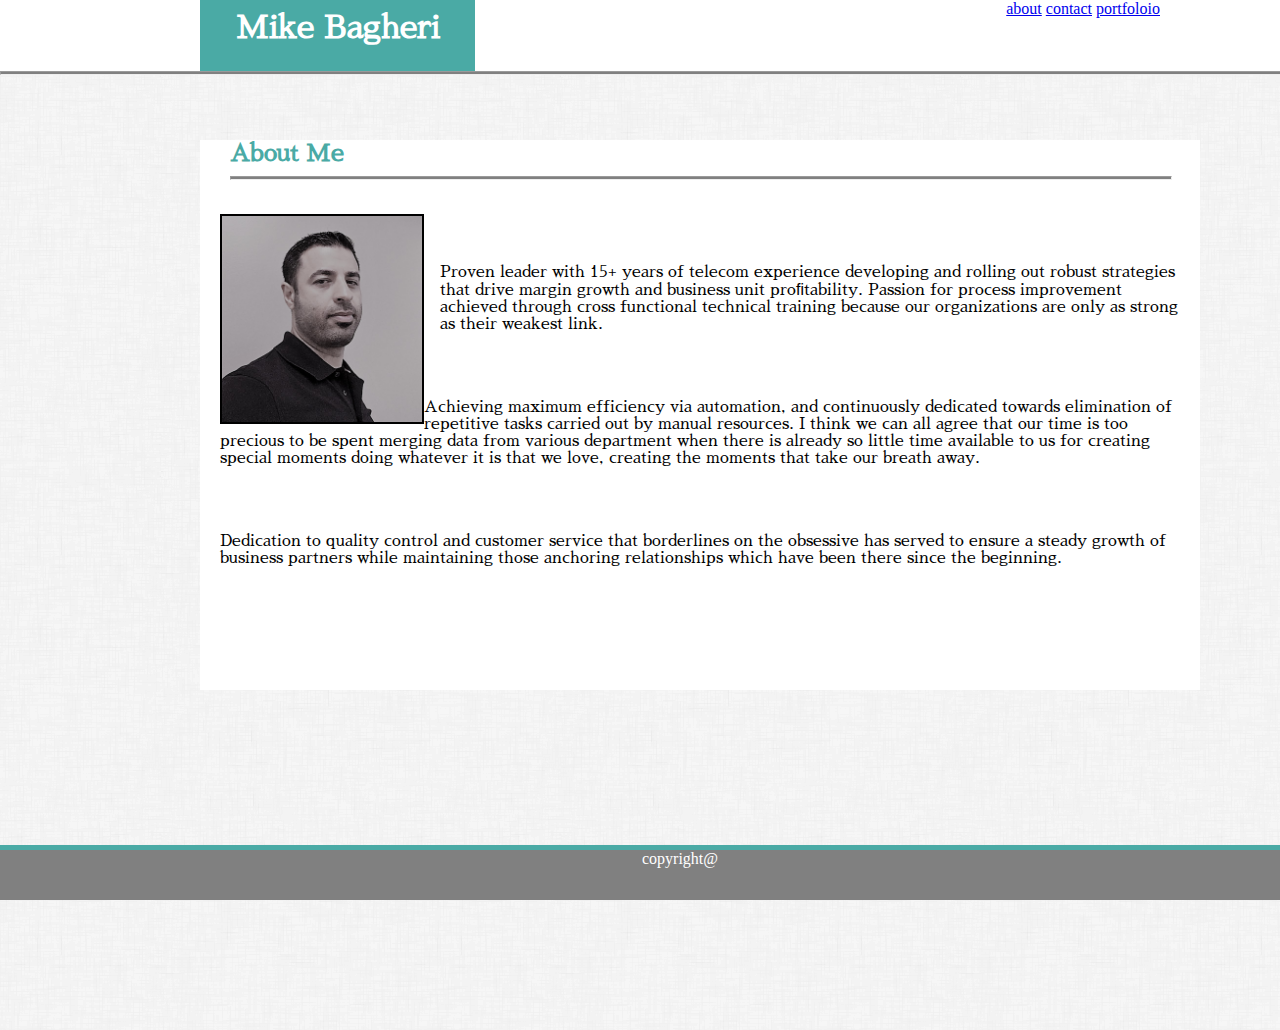
==== index.html @ 8a880e19 "1st version" ====
<html lang="en">

<head>
    <meta charset="UTF-8">
    <link rel="stylesheet" type="text/css" href="assets/css/style.css">
    <link href="https://fonts.googleapis.com/css?family=Sawarabi+Mincho" rel="stylesheet">
    <title>Mike Bagheri's Portfolio</title>
</head>



<body class="style">


        <div> 
            <div class="topbox">
                <header class = "name"><h1 class="style">Mike Bagheri</h1></header>
                <Nav class = "navstyle">
                        <a href ="index.html">about</a>
                        <a href ="contact.html">contact</a> 
                        <a href ="portfolio.html">portfoloio</a>
                        
                    </Nav>
            </div>  

            <hr class = "greyline"></hr> 
        </div>


    
    <div class="pagecolor">
        <section class="biosection">
                         
            <h2 class="indentheader">About Me</h2>
            <hr class="line2"></hr><br><br>
            <img class= "myimage" src="assets/images/MyPicture-2.JPG" alt="My picture shoudl go here">
                
            <article>
                <br><br>
                    <p class="firstparagraphindent">   Proven leader with 15+ years of telecom experience developing and rolling out robust strategies that drive margin growth and business unit proﬁtability.  Passion for process improvement achieved through cross functional technical training because our organizations are only as strong as their weakest link.</p>
                    <br><br>
                    <p>  Achieving maximum efficiency via automation, and continuously dedicated towards elimination of  repetitive tasks carried out by manual resources.  I think we can all agree that our time is too precious to be spent merging data from various department when there is already so little time available to us for creating special moments doing whatever it is that we love, creating the moments that take our breath away.</p> 
                    <br><br>
                    <p>  Dedication to quality control and customer service that borderlines on the obsessive has served to ensure a steady growth of business partners while maintaining those anchoring relationships which have been there since the beginning. </p>

                </article>
        </section>
    <div>

     <br><br><br>


    <div class="thirdblock">
        <hr class="line3"></hr>
        <footer class="copyrightblock">
            <p class="copyrighttxt">copyright@</p>
        </footer>
    </div>

    

  

</body>

</html>
---- assets/css/style.css ----
.biosection {
	background-color: #ffffff;
	font-size: 16px;
    font-weight: 400;
    font-family: 'Sawarabi Mincho', sans-serif;
	height: 550px;
    margin: 0 0 0 200px;
    padding: 0 20px;
    position: relative;
    width: 960px;
}


.biosection-p {
	background-color: #ffffff;
	font-size: 16px;
    font-weight: 400;
    font-family: 'Sawarabi Mincho', sans-serif;
	height: 550px;
    margin: 0 0 0 200px;
    padding: 0 20px;
    position: relative;
    width: 960px;
}

.bottomimagecontainer {
    float: left;
    position: relative;
    width: 950px;
}


.comingsoon {
    color: orangered;
    bottom: 40px;
	font-size: 12px;
	font-weight: bold;
    padding: 5;
    position: absolute;
    text-align: center;
    width: 100%;
}


.copyrightblock {
    background-color: grey;
    bottom: 0;
    color: #666666;
    display: block;
    height: 50px;
    margin: 0;
    position: fixed;
	text-align: center;
    width: 100%;
}


.copyrighttxt {
    background-color: grey;
    color: white;
    display: block; 
    height: auto;
    margin: 0 0 0 200px;
	position: relative;
    text-align: center;
	width: 960px;
}


.entrybox {
    border: grey;
    border-style: solid;
    border-width: 1px;
    height: 35px;
    margin: 5px 0 5px 10px;
    width: 940px;
}


.firstparagraphindent {
    padding: 0 0 0 220px;
}


.greyline {
    background-color: grey;
    height: 2px;
    margin: 0;
    width: 100%;
}


.indentheader {
    color: #4aaaa5;
    margin: 10px 0 10px 10px;
}

.indentcontent{
    margin: 0 0 0 10px;
    font-family: 'Sawarabi Mincho', sans-serif;
}


.line2 {  
    background-color: grey;
    display: block;
	height: 2px;
	margin: 0 10px;
    width: 940px;  
}


.line3 {
	background-color: #4aaaa5;
	border-width: 0;
    bottom: 50px;
    display: block;
	font-size: 0px;
    height: 5px;
	position: fixed;
    width: 100%;   
}


.msgentrybox {
	border: grey;
    border-style: solid;
    border-width: 1px;
    height: 200px;
    margin: 5px 0 5px 10px;
    padding: 2px 0 0 10px;
	width: 940px;
}


.myimage { 
    border: 2px solid black;
	float: left;
	height: auto;
	transform: rotate(0deg);
    width: 200px;
}


.name {
    background-color: #4aaaa5;
    color: white;
    float: left;
    font-family: 'Sawarabi Mincho', sans-serif;
    height: 61px;
    margin: 0;
    padding: 10px 0 0 0;
    position: absolute;
    text-align: center;
    width: 275px;   
}


.navstyle {
    float: right;
    height: 71px;
    position: relative;
}



.pagecolor {
    background: url(../../assets/images/dust_scratches.png);
    height: 100%;
	padding: 55px 0 0 0;
    width: 100%;	
}

.pagecolor-p {
    background: url(../../assets/images/dust_scratches.png);
    height: 100%;
	padding: 55px 0 0 0;
    width: 100%;	
}

.piclabel {
     font-size: Auto;
	 text-align: center;
}


.portfoliocontainers {
    float: left;
    position: relative;
    margin: 5px 0 5px 10px;
    
}


.Portimage1{
	border: 2px solid black;
    float: left;
    height: 150px;
    margin: 5px;
	position: relative;
	transform: rotate(0deg);
    width: 150px;
}


.Portimage2{
	border: 2px solid black;
    float: left;
    height: 150px;
    margin: 50px 5px 5px 5px;
	position: relative;
	transform: rotate(0deg);
    width: 150px;
}


.style {
    margin: 0;
    height: 100%;
}

.style-p {
    margin: 0;
    height: 100%;
}


.submitbutton {
    background-color: grey;
    border:grey;
    border-style: solid;
    border-width: 1px;
    color:white;
    height: 35px;
    font-size: 15px;
    margin: 5px 0 5px 10px;
	width: 100px;
}


.submitbutton:hover {
    background-color:white;   
    content: "Not working" 
}


.thirdblock {
    margin: 0;
    position: relative;

}


.topbox {
    color: #cccccc;
    height: auto;
    margin: 0 0 0 200px;
    padding: 0;
	width: 960px;
}


.topimagecontainer {
    float: left;
    position: relative;	
    width: 950px;
}





@media only screen and (max-width: 640px){


        .biosection {
            background-color: #ffffff;
            font-size: 16px;
            font-weight: 400;
            font-family: 'Sawarabi Mincho', sans-serif;
            margin: 0 0 0 90px;
            padding: 0 20px 20px;
            height: auto;
            position: relative;
            width: 400px;
        }

        .biosection-p {
            background-color: #ffffff;
            font-size: 16px;
            font-weight: 400;
            font-family: 'Sawarabi Mincho', sans-serif;
            margin: 0 0 0 90px;
            padding: 0 20px 20px;
            height: 2700px;
            position: relative;
            width: 400px;
        }


        .copyrighttxt {
            background-color: grey;
            color: white;
            display: block; 
            height: auto;
            margin: 0 0 50px 200px;
            position: relative;
            text-align: center;
            width: 180px;
        }

        .entrybox {
           width: 95%;
        }

        .greyline {
            background-color: grey;
            height: 2px;
            margin: 0;
            width: 100%;
            position: relative;
            top: 80px;
        }

        .indentheader {
            color: #4aaaa5;
            margin: 10px 0 10px 140px;
        }
        .myimage { 
            border: 2px solid black;
            height: auto;
            transform: rotate(0deg);
            width: 200px;
            margin: 0 95px 40px;
        }

        .line2 {  
            background-color: grey;
            display: block;
            height: 2px;
            margin: 0 10px;
            width: 380px;  
        }

        .firstparagraphindent {
            padding: 170px 0 0 10px;
            
        }

        .msgentrybox {           
            width: 95%;
        }
      
        .name {
            background-color: #4aaaa5;
            color: white;           
            font-family: 'Sawarabi Mincho', sans-serif;
            height: 61px;
            margin: 0;
            padding: 10px 0 0 20px;
            text-align: center;
            width: 100%;   
        }
        
        
        .navstyle {
            height: 71px;
            float: left;
            top: 100px;
            margin: 0 0 0 240px;
         
        }
        .pagecolor {
            background: url(../../assets/images/dust_scratches.png);
            height: auto;
            margin: 75px 0 0 0;
            padding: 55px 0 75px;
            width: 100%;	
        }

        .pagecolor-p {
            background: url(../../assets/images/dust_scratches.png);
            height: 100%;
            margin: 75px 0 0 0;
            padding: 55px 0;
            width: 100%;	
        }

        .portfoliocontainers {        
            margin: 5px 80px 5px 95px;
        }

        .Portimage1{
            border: 2px solid black;        
            height: 200px;
            margin: 5px;            
            transform: rotate(0deg);
            width: 200px;
        }
        
        
        .Portimage2{
            border: 2px solid black;            
            height: 200px;
            margin: 5px 5px 5px 5px;           
            transform: rotate(0deg);
            width: 200px;
        }
        
        .topbox {
            color: #cccccc;
            height: auto;
            margin: 0;
            padding: 0;
            width: 100%;
        }

        .style-p{
            height: 2800px;
            width: 100%;
            padding: 0;
            margin: 0;
        }
      

}
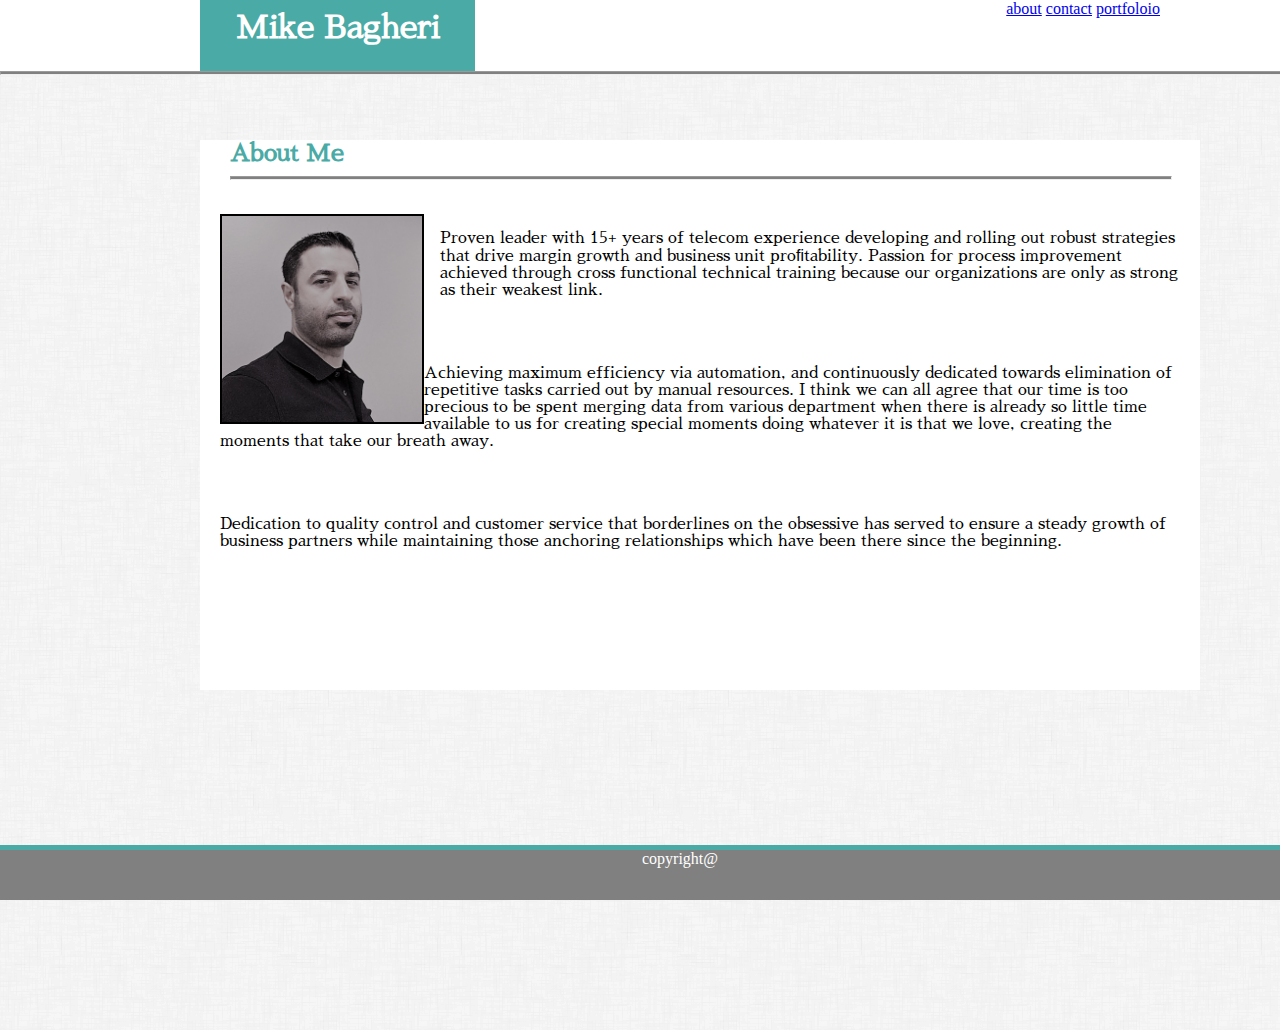
==== commit 7cbf99da: "Small & Medium complete" ====
--- a/index.html
+++ b/index.html
@@ -36,7 +36,7 @@
             <img class= "myimage" src="assets/images/MyPicture-2.JPG" alt="My picture shoudl go here">
                 
             <article>
-                <br><br>
+                
                     <p class="firstparagraphindent">   Proven leader with 15+ years of telecom experience developing and rolling out robust strategies that drive margin growth and business unit proﬁtability.  Passion for process improvement achieved through cross functional technical training because our organizations are only as strong as their weakest link.</p>
                     <br><br>
                     <p>  Achieving maximum efficiency via automation, and continuously dedicated towards elimination of  repetitive tasks carried out by manual resources.  I think we can all agree that our time is too precious to be spent merging data from various department when there is already so little time available to us for creating special moments doing whatever it is that we love, creating the moments that take our breath away.</p> 
--- a/assets/css/style.css
+++ b/assets/css/style.css
@@ -269,6 +269,105 @@
 
 
 
+@media only screen and (max-width: 768px){
+    .biosection {
+        background-color: #ffffff;
+        font-size: 16px;
+        font-weight: 400;
+        font-family: 'Sawarabi Mincho', sans-serif;
+        margin: 0 0 0 75px;
+        padding: 0 20px 20px;
+        height: auto;
+        position: relative;
+        width: 600px;
+    }
+
+    .biosection-p {
+        background-color: #ffffff;
+        font-size: 16px;
+        font-weight: 400;
+        font-family: 'Sawarabi Mincho', sans-serif;
+        margin: 0 0 0 75px;
+        padding: 0 20px 20px;
+        height: 1750px;
+        position: relative;
+        width: 600px;
+    }
+
+    .line2 {  
+        width: 580px;  
+    }
+
+    .copyrighttxt {
+        margin: 0 0 50px 200px;
+        width: 350px;
+    }
+
+    .entrybox {
+        width: 95%;
+     }
+
+    .msgentrybox {           
+        width: 95%;
+    }
+
+    .name { 
+        position: unset;
+    }
+    
+    .navstyle {
+        margin: 0 305px 0 0;
+    
+    }
+
+    .pagecolor {
+         margin: 0 0 0 0;
+         padding:30px 0 0 0;
+    }
+    
+    .pagecolor-p {
+        margin: 0 0 0 0;
+        padding:30px 0 0 0;
+   }
+
+         .portfoliocontainers {        
+            margin: 5px;
+        }
+
+        .Portimage1{
+            border: 2px solid black;        
+            height: 275px;
+            margin: 5px;            
+            transform: rotate(0deg);
+            width: 275px;
+        }
+        
+        
+        .Portimage2{
+            border: 2px solid black;            
+            height: 275px;
+            margin: 5px 5px 5px 5px;           
+            transform: rotate(0deg);
+            width: 275px;
+        }
+   	
+    
+    .topbox {
+        margin: 0 0 0 71px; 
+    }
+
+    .style {
+        height: 900px;
+
+    }
+
+    .style-p {
+        height: 1900px;
+
+    }
+
+}
+
 
 @media only screen and (max-width: 640px){
 
@@ -448,19 +547,3 @@
 
 
 
-
-
-
-
-
-
-
-
-
-
-
-
-
-
-
-
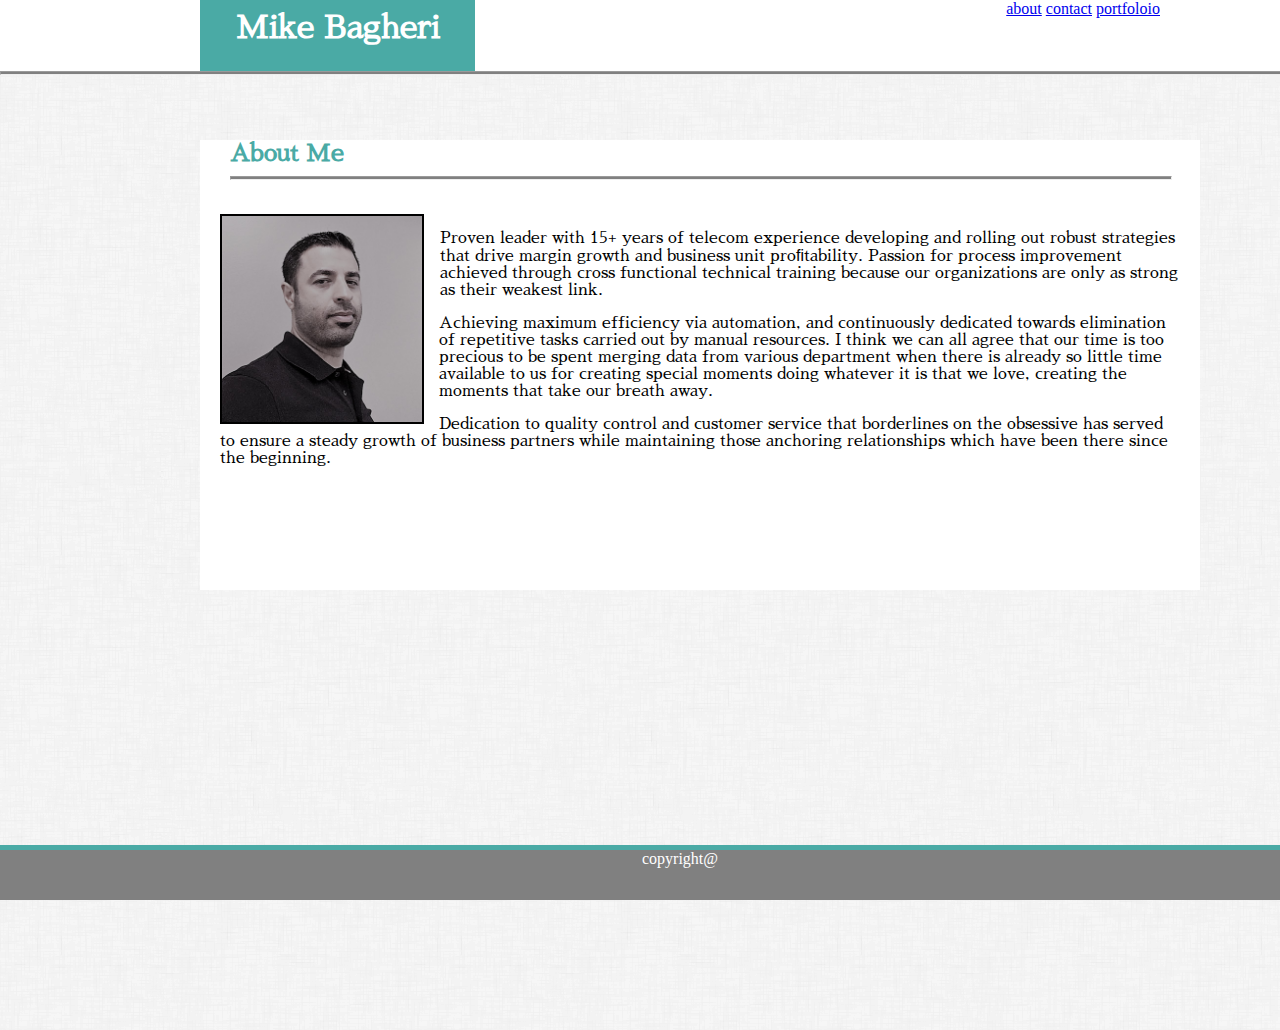
==== commit 1d1570bd: "Final Version" ====
--- a/index.html
+++ b/index.html
@@ -38,9 +38,9 @@
             <article>
                 
                     <p class="firstparagraphindent">   Proven leader with 15+ years of telecom experience developing and rolling out robust strategies that drive margin growth and business unit proﬁtability.  Passion for process improvement achieved through cross functional technical training because our organizations are only as strong as their weakest link.</p>
-                    <br><br>
+                    
                     <p>  Achieving maximum efficiency via automation, and continuously dedicated towards elimination of  repetitive tasks carried out by manual resources.  I think we can all agree that our time is too precious to be spent merging data from various department when there is already so little time available to us for creating special moments doing whatever it is that we love, creating the moments that take our breath away.</p> 
-                    <br><br>
+                    
                     <p>  Dedication to quality control and customer service that borderlines on the obsessive has served to ensure a steady growth of business partners while maintaining those anchoring relationships which have been there since the beginning. </p>
 
                 </article>
--- a/assets/css/style.css
+++ b/assets/css/style.css
@@ -3,7 +3,7 @@
 	font-size: 16px;
     font-weight: 400;
     font-family: 'Sawarabi Mincho', sans-serif;
-	height: 550px;
+	height: 450px;
     margin: 0 0 0 200px;
     padding: 0 20px;
     position: relative;
@@ -136,7 +136,8 @@
 .myimage { 
     border: 2px solid black;
 	float: left;
-	height: auto;
+    height: auto;
+    margin: 0 15px 0 0;
 	transform: rotate(0deg);
     width: 200px;
 }
@@ -263,8 +264,220 @@
 .topimagecontainer {
     float: left;
     position: relative;	
-    width: 950px;
-}
+    width: 1400px;
+}
+
+
+
+
+
+
+@media only screen and (max-width: 1225px){
+    .biosection {
+        background-color: #ffffff;
+        font-size: 16px;
+        font-weight: 400;
+        font-family: 'Sawarabi Mincho', sans-serif;
+        margin: 0 0 0 75px;
+        padding: 0 20px 20px;
+        height: auto;
+        position: relative;
+        width: 800px;
+    }
+
+    .biosection-p {
+        background-color: #ffffff;
+        font-size: 16px;
+        font-weight: 400;
+        font-family: 'Sawarabi Mincho', sans-serif;
+        margin: 0 0 0 75px;
+        padding: 0 20px 20px;
+        height: 1300px;
+        position: relative;
+        width: 800px;
+    }
+
+    .line2 {  
+        width: 780px;  
+    }
+
+    .copyrighttxt {
+        margin: 0 0 50px 200px;
+        width: 500px;
+    }
+
+    .entrybox {
+        width: 95%;
+     }
+
+    .msgentrybox {           
+        width: 95%;
+    }
+
+    .name { 
+        position: unset;
+    }
+    
+    .navstyle {
+        margin: 0 225px 0 0;
+    
+    }
+
+    .pagecolor {
+         margin: 0 0 0 0;
+         padding:30px 0 0 0;
+    }
+    
+    .pagecolor-p {
+        margin: 0 0 0 0;
+        padding:30px 0 0 0;
+   }
+
+         .portfoliocontainers {        
+            margin: 5px;
+        }
+
+        .Portimage1{
+            border: 2px solid black;        
+            height: 225px;
+            margin: 5px 20px 5px 5px;            
+            transform: rotate(0deg);
+            width: 225px;
+        }
+        
+        
+        .Portimage2{
+            border: 2px solid black;            
+            height: 225px;
+            margin: 5px 20px 5px 5px;           
+            transform: rotate(0deg);
+            width: 225px;
+        }
+   	
+    
+    .topbox {
+        margin: 0 0 0 71px; 
+        width: 1230px;
+    }
+
+    .style {
+        height: 900px;
+
+    }
+
+    .style-p {
+        height: 1450px;
+
+    }
+
+}
+
+
+
+@media only screen and (max-width: 980px){
+    .biosection {
+        background-color: #ffffff;
+        font-size: 16px;
+        font-weight: 400;
+        font-family: 'Sawarabi Mincho', sans-serif;
+        margin: 0 0 0 75px;
+        padding: 0 20px 20px;
+        height: auto;
+        position: relative;
+        width: 650px;
+    }
+
+    .biosection-p {
+        background-color: #ffffff;
+        font-size: 16px;
+        font-weight: 400;
+        font-family: 'Sawarabi Mincho', sans-serif;
+        margin: 0 0 0 75px;
+        padding: 0 20px 20px;
+        height: 1750px;
+        position: relative;
+        width: 650px;
+    }
+
+    .line2 {  
+        width: 630px;  
+    }
+
+    .copyrighttxt {
+        margin: 0 0 50px 200px;
+        width: 500px;
+    }
+
+    .entrybox {
+        width: 95%;
+     }
+
+    .msgentrybox {           
+        width: 95%;
+    }
+
+    .name { 
+        position: unset;
+    }
+    
+    .navstyle {
+        margin: 0 90px 0 0;
+    
+    }
+
+    .pagecolor {
+         margin: 0 0 0 0;
+         padding:30px 0 0 0;
+    }
+    
+    .pagecolor-p {
+        margin: 0 0 0 0;
+        padding:30px 0 0 0;
+   }
+
+         .portfoliocontainers {        
+            margin: 5px;
+        }
+
+        .Portimage1{
+            border: 2px solid black;        
+            height: 275px;
+            margin: 5px;            
+            transform: rotate(0deg);
+            width: 275px;
+        }
+        
+        
+        .Portimage2{
+            border: 2px solid black;            
+            height: 275px;
+            margin: 5px 5px 5px 5px;           
+            transform: rotate(0deg);
+            width: 275px;
+        }
+   	
+    
+    .topbox {
+        margin: 0 0 0 71px; 
+        width: 970px;
+    }
+
+    .style {
+        height: 900px;
+
+    }
+
+    .style-p {
+        height: 1900px;
+
+    }
+
+}
+
+
+
+
+
 
 
 
@@ -463,9 +676,9 @@
         
         
         .navstyle {
-            height: 71px;
+            height: 1px;
             float: left;
-            top: 100px;
+            top: 30px;
             margin: 0 0 0 240px;
          
         }
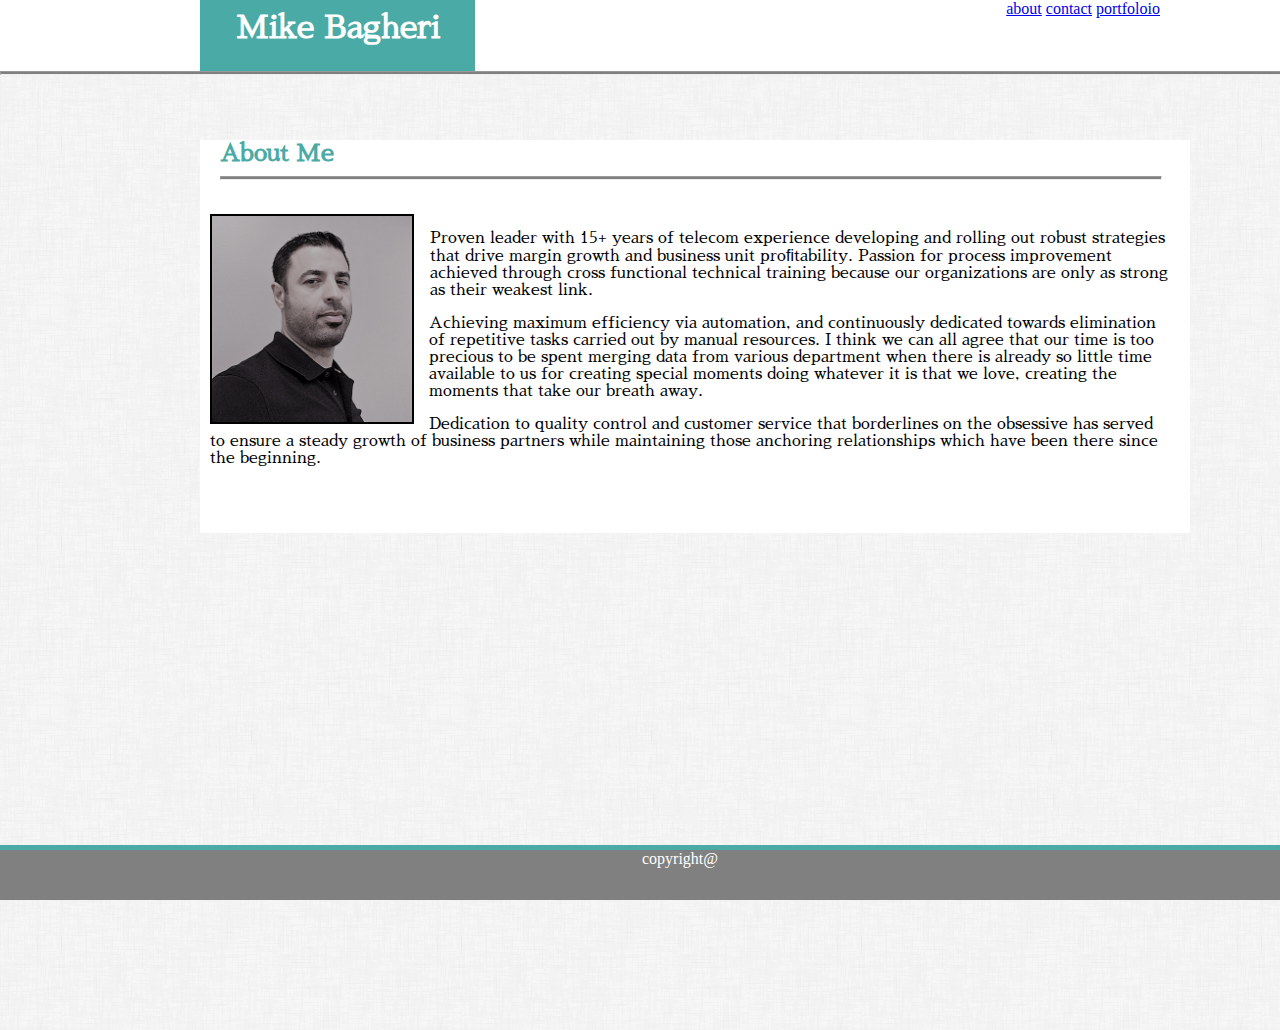
==== commit 9e25017d: "Update index.html" ====
--- a/index.html
+++ b/index.html
@@ -2,6 +2,7 @@
 
 <head>
     <meta charset="UTF-8">
+    <meta name="viewport" content="width=device-width, initial-scale=1.0">
     <link rel="stylesheet" type="text/css" href="assets/css/style.css">
     <link href="https://fonts.googleapis.com/css?family=Sawarabi+Mincho" rel="stylesheet">
     <title>Mike Bagheri's Portfolio</title>
--- a/assets/css/style.css
+++ b/assets/css/style.css
@@ -3,9 +3,9 @@
 	font-size: 16px;
     font-weight: 400;
     font-family: 'Sawarabi Mincho', sans-serif;
-	height: 450px;
+	height: auto;
     margin: 0 0 0 200px;
-    padding: 0 20px;
+    padding: 0 20px 50px 10px;
     position: relative;
     width: 960px;
 }
@@ -18,7 +18,7 @@
     font-family: 'Sawarabi Mincho', sans-serif;
 	height: 550px;
     margin: 0 0 0 200px;
-    padding: 0 20px;
+    padding: 0 20px 10px 0;
     position: relative;
     width: 960px;
 }
@@ -197,7 +197,7 @@
 	border: 2px solid black;
     float: left;
     height: 150px;
-    margin: 5px;
+    margin: 5px 25px 0 0;
 	position: relative;
 	transform: rotate(0deg);
     width: 150px;
@@ -208,7 +208,7 @@
 	border: 2px solid black;
     float: left;
     height: 150px;
-    margin: 50px 5px 5px 5px;
+    margin: 50px 25px 0 0;
 	position: relative;
 	transform: rotate(0deg);
     width: 150px;
@@ -274,22 +274,13 @@
 
 @media only screen and (max-width: 1225px){
     .biosection {
-        background-color: #ffffff;
-        font-size: 16px;
-        font-weight: 400;
-        font-family: 'Sawarabi Mincho', sans-serif;
         margin: 0 0 0 75px;
         padding: 0 20px 20px;
-        height: auto;
         position: relative;
         width: 800px;
     }
 
     .biosection-p {
-        background-color: #ffffff;
-        font-size: 16px;
-        font-weight: 400;
-        font-family: 'Sawarabi Mincho', sans-serif;
         margin: 0 0 0 75px;
         padding: 0 20px 20px;
         height: 1300px;
@@ -308,7 +299,7 @@
 
     .entrybox {
         width: 95%;
-     }
+    }
 
     .msgentrybox {           
         width: 95%;
@@ -320,6 +311,91 @@
     
     .navstyle {
         margin: 0 225px 0 0;
+    
+    }
+
+    .pagecolor {
+        margin: 0 0 0 0;
+        padding:30px 0 0 0;
+    }
+    
+    .pagecolor-p {
+        margin: 0 0 0 0;
+        padding:30px 0 0 0;
+    }
+
+    .portfoliocontainers {        
+        margin: 5px;
+    }
+
+    .Portimage1{               
+        height: 225px;
+        margin: 5px 20px 5px 5px;            
+        width: 225px;
+    }
+    
+    
+    .Portimage2{           
+        height: 225px;
+        margin: 5px 20px 5px 5px;           
+        width: 225px;
+    }
+
+    
+    .topbox {
+        margin: 0 0 0 71px; 
+        width: 1230px;
+    }
+
+    .style {
+        height: 900px;
+    }
+
+    .style-p {
+        height: 1450px;
+    }
+
+}
+
+
+
+@media only screen and (max-width: 980px){
+    .biosection {
+        margin: 0 0 0 75px;
+        padding: 0 20px 20px;
+        width: 650px;
+    }
+
+    .biosection-p {
+        margin: 0 0 0 75px;
+        padding: 0 20px 20px;
+        height: 1750px;
+        width: 650px;
+    }
+
+    .line2 {  
+        width: 630px;  
+    }
+
+    .copyrighttxt {
+        margin: 0 0 50px 200px;
+        width: 500px;
+    }
+
+    .entrybox {
+        width: 95%;
+     }
+
+    .msgentrybox {           
+        width: 95%;
+    }
+
+    .name { 
+        position: unset;
+    }
+    
+    .navstyle {
+        margin: 0 90px 0 0;
     
     }
 
@@ -333,79 +409,68 @@
         padding:30px 0 0 0;
    }
 
-         .portfoliocontainers {        
-            margin: 5px;
-        }
-
-        .Portimage1{
-            border: 2px solid black;        
-            height: 225px;
-            margin: 5px 20px 5px 5px;            
-            transform: rotate(0deg);
-            width: 225px;
-        }
-        
-        
-        .Portimage2{
-            border: 2px solid black;            
-            height: 225px;
-            margin: 5px 20px 5px 5px;           
-            transform: rotate(0deg);
-            width: 225px;
-        }
+        .portfoliocontainers {        
+        margin: 5px;
+    }
+
+    .Portimage1{       
+        height: 275px;
+        margin: 5px;            
+        width: 275px;
+    }
+    
+    
+    .Portimage2{           
+        height: 275px;
+        margin: 5px 5px 5px 5px;           
+        width: 275px;
+    }
    	
     
     .topbox {
         margin: 0 0 0 71px; 
-        width: 1230px;
+        width: 970px;
     }
 
     .style {
         height: 900px;
-
     }
 
     .style-p {
-        height: 1450px;
-
-    }
-
-}
-
-
-
-@media only screen and (max-width: 980px){
+        height: 1900px;
+    }
+
+}
+
+
+
+
+
+
+
+
+
+@media only screen and (max-width: 768px){
     .biosection {
-        background-color: #ffffff;
-        font-size: 16px;
-        font-weight: 400;
-        font-family: 'Sawarabi Mincho', sans-serif;
         margin: 0 0 0 75px;
         padding: 0 20px 20px;
-        height: auto;
-        position: relative;
-        width: 650px;
+        width: 600px;
     }
 
     .biosection-p {
-        background-color: #ffffff;
-        font-size: 16px;
-        font-weight: 400;
-        font-family: 'Sawarabi Mincho', sans-serif;
         margin: 0 0 0 75px;
         padding: 0 20px 20px;
         height: 1750px;
-        position: relative;
-        width: 650px;
+        width: 600px;
     }
 
     .line2 {  
-        width: 630px;  
+        width: 580px;  
     }
 
     .copyrighttxt {
         margin: 0 0 50px 200px;
-        width: 500px;
+        width: 350px;
     }
 
     .entrybox {
@@ -421,7 +486,7 @@
     }
     
     .navstyle {
-        margin: 0 90px 0 0;
+        margin: 0 305px 0 0;
     
     }
 
@@ -435,148 +500,34 @@
         padding:30px 0 0 0;
    }
 
-         .portfoliocontainers {        
-            margin: 5px;
-        }
-
-        .Portimage1{
-            border: 2px solid black;        
-            height: 275px;
-            margin: 5px;            
-            transform: rotate(0deg);
-            width: 275px;
-        }
-        
-        
-        .Portimage2{
-            border: 2px solid black;            
-            height: 275px;
-            margin: 5px 5px 5px 5px;           
-            transform: rotate(0deg);
-            width: 275px;
-        }
-   	
+        .portfoliocontainers {        
+        margin: 5px;
+    }
+
+    .Portimage1{      
+        height: 275px;
+        margin: 5px;            
+        width: 275px;
+    }
+    
+    
+    .Portimage2{            
+        height: 275px;
+        margin: 5px 5px 5px 5px;           
+        width: 275px;
+    }
+
     
     .topbox {
         margin: 0 0 0 71px; 
-        width: 970px;
     }
 
     .style {
         height: 900px;
-
     }
 
     .style-p {
         height: 1900px;
-
-    }
-
-}
-
-
-
-
-
-
-
-
-
-@media only screen and (max-width: 768px){
-    .biosection {
-        background-color: #ffffff;
-        font-size: 16px;
-        font-weight: 400;
-        font-family: 'Sawarabi Mincho', sans-serif;
-        margin: 0 0 0 75px;
-        padding: 0 20px 20px;
-        height: auto;
-        position: relative;
-        width: 600px;
-    }
-
-    .biosection-p {
-        background-color: #ffffff;
-        font-size: 16px;
-        font-weight: 400;
-        font-family: 'Sawarabi Mincho', sans-serif;
-        margin: 0 0 0 75px;
-        padding: 0 20px 20px;
-        height: 1750px;
-        position: relative;
-        width: 600px;
-    }
-
-    .line2 {  
-        width: 580px;  
-    }
-
-    .copyrighttxt {
-        margin: 0 0 50px 200px;
-        width: 350px;
-    }
-
-    .entrybox {
-        width: 95%;
-     }
-
-    .msgentrybox {           
-        width: 95%;
-    }
-
-    .name { 
-        position: unset;
-    }
-    
-    .navstyle {
-        margin: 0 305px 0 0;
-    
-    }
-
-    .pagecolor {
-         margin: 0 0 0 0;
-         padding:30px 0 0 0;
-    }
-    
-    .pagecolor-p {
-        margin: 0 0 0 0;
-        padding:30px 0 0 0;
-   }
-
-         .portfoliocontainers {        
-            margin: 5px;
-        }
-
-        .Portimage1{
-            border: 2px solid black;        
-            height: 275px;
-            margin: 5px;            
-            transform: rotate(0deg);
-            width: 275px;
-        }
-        
-        
-        .Portimage2{
-            border: 2px solid black;            
-            height: 275px;
-            margin: 5px 5px 5px 5px;           
-            transform: rotate(0deg);
-            width: 275px;
-        }
-   	
-    
-    .topbox {
-        margin: 0 0 0 71px; 
-    }
-
-    .style {
-        height: 900px;
-
-    }
-
-    .style-p {
-        height: 1900px;
-
     }
 
 }
@@ -586,72 +537,25 @@
 
 
         .biosection {
-            background-color: #ffffff;
-            font-size: 16px;
-            font-weight: 400;
-            font-family: 'Sawarabi Mincho', sans-serif;
             margin: 0 0 0 90px;
             padding: 0 20px 20px;
-            height: auto;
-            position: relative;
             width: 400px;
         }
 
         .biosection-p {
-            background-color: #ffffff;
-            font-size: 16px;
-            font-weight: 400;
-            font-family: 'Sawarabi Mincho', sans-serif;
             margin: 0 0 0 90px;
             padding: 0 20px 20px;
             height: 2700px;
-            position: relative;
             width: 400px;
         }
 
-
         .copyrighttxt {
-            background-color: grey;
-            color: white;
-            display: block; 
-            height: auto;
             margin: 0 0 50px 200px;
-            position: relative;
-            text-align: center;
             width: 180px;
         }
 
         .entrybox {
            width: 95%;
-        }
-
-        .greyline {
-            background-color: grey;
-            height: 2px;
-            margin: 0;
-            width: 100%;
-            position: relative;
-            top: 80px;
-        }
-
-        .indentheader {
-            color: #4aaaa5;
-            margin: 10px 0 10px 140px;
-        }
-        .myimage { 
-            border: 2px solid black;
-            height: auto;
-            transform: rotate(0deg);
-            width: 200px;
-            margin: 0 95px 40px;
-        }
-
-        .line2 {  
-            background-color: grey;
-            display: block;
-            height: 2px;
-            margin: 0 10px;
-            width: 380px;  
         }
 
         .firstparagraphindent {
@@ -659,16 +563,29 @@
             
         }
 
+        .greyline {
+            position: relative;
+            top: 80px;
+        }
+
+        .indentheader {
+            margin: 10px 0 10px 140px;
+        }
+
+        .line2 {  
+            width: 380px;  
+        }
+
+        .myimage { 
+            margin: 0 95px 40px;
+        }
+
         .msgentrybox {           
             width: 95%;
         }
       
         .name {
-            background-color: #4aaaa5;
-            color: white;           
-            font-family: 'Sawarabi Mincho', sans-serif;
             height: 61px;
-            margin: 0;
             padding: 10px 0 0 20px;
             text-align: center;
             width: 100%;   
@@ -683,45 +600,34 @@
          
         }
         .pagecolor {
-            background: url(../../assets/images/dust_scratches.png);
             height: auto;
             margin: 75px 0 0 0;
-            padding: 55px 0 75px;
-            width: 100%;	
+            padding: 55px 0 75px;	
         }
 
         .pagecolor-p {
-            background: url(../../assets/images/dust_scratches.png);
-            height: 100%;
             margin: 75px 0 0 0;
-            padding: 55px 0;
-            width: 100%;	
+            padding: 55px 0;	
         }
 
         .portfoliocontainers {        
             margin: 5px 80px 5px 95px;
         }
 
-        .Portimage1{
-            border: 2px solid black;        
+        .Portimage1{      
             height: 200px;
             margin: 5px;            
-            transform: rotate(0deg);
             width: 200px;
         }
         
         
-        .Portimage2{
-            border: 2px solid black;            
+        .Portimage2{           
             height: 200px;
             margin: 5px 5px 5px 5px;           
-            transform: rotate(0deg);
             width: 200px;
         }
         
         .topbox {
-            color: #cccccc;
-            height: auto;
             margin: 0;
             padding: 0;
             width: 100%;
